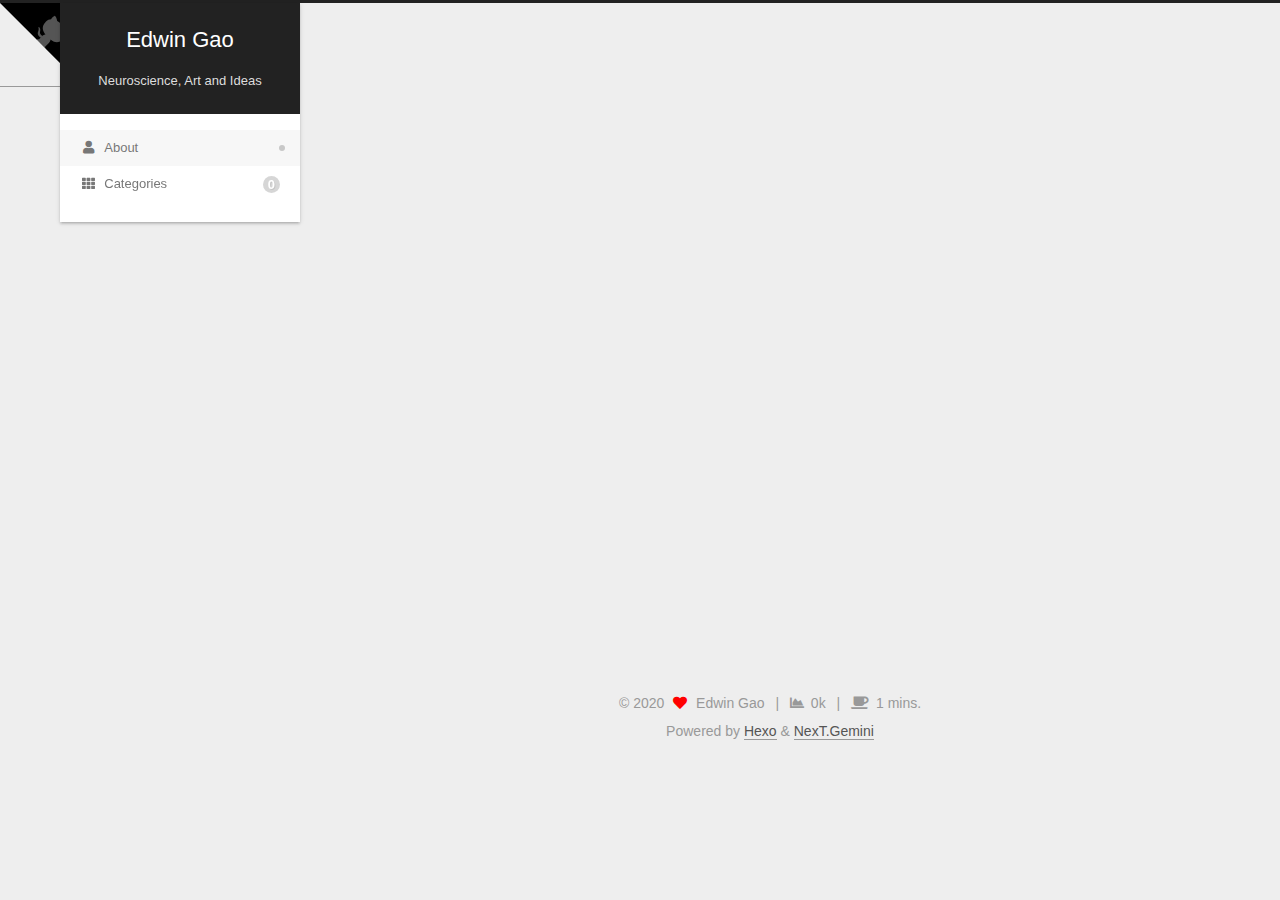
==== about/index.html @ 20709644 "Site updated: 2020-06-27 23:22:29" ====
<!DOCTYPE html>
<html lang="en">
<head>
  <meta charset="UTF-8">
<meta name="viewport" content="width=device-width, initial-scale=1, maximum-scale=2">
<meta name="theme-color" content="#222">
<meta name="generator" content="Hexo 4.2.1">
  <link rel="apple-touch-icon" sizes="180x180" href="/images/apple-touch-icon-next.png">
  <link rel="icon" type="image/png" sizes="32x32" href="/images/favicon-32x32-next.png">
  <link rel="icon" type="image/png" sizes="16x16" href="/images/favicon-16x16-next.png">
  <link rel="mask-icon" href="/images/logo.svg" color="#222">

<link rel="stylesheet" href="/css/main.css">


<link rel="stylesheet" href="/lib/font-awesome/css/all.min.css">

<script id="hexo-configurations">
    var NexT = window.NexT || {};
    var CONFIG = {"hostname":"yoursite.com","root":"/","scheme":"Gemini","version":"7.8.0","exturl":false,"sidebar":{"position":"right","display":"post","padding":18,"offset":12,"onmobile":false},"copycode":{"enable":false,"show_result":false,"style":null},"back2top":{"enable":true,"sidebar":false,"scrollpercent":true},"bookmark":{"enable":false,"color":"#222","save":"auto"},"fancybox":false,"mediumzoom":false,"lazyload":false,"pangu":false,"comments":{"style":"tabs","active":null,"storage":true,"lazyload":false,"nav":null},"algolia":{"hits":{"per_page":10},"labels":{"input_placeholder":"Search for Posts","hits_empty":"We didn't find any results for the search: ${query}","hits_stats":"${hits} results found in ${time} ms"}},"localsearch":{"enable":false,"trigger":"auto","top_n_per_article":1,"unescape":false,"preload":false},"motion":{"enable":true,"async":false,"transition":{"post_block":"fadeIn","post_header":"slideDownIn","post_body":"slideDownIn","coll_header":"slideLeftIn","sidebar":"slideUpIn"}},"path":"search.xml"};
  </script>

  <meta name="description" content="The way to the brain&#39;s unkowns">
<meta property="og:type" content="website">
<meta property="og:title" content="about">
<meta property="og:url" content="http://yoursite.com/about/index.html">
<meta property="og:site_name" content="Edwin Gao">
<meta property="og:description" content="The way to the brain&#39;s unkowns">
<meta property="og:locale" content="en_US">
<meta property="article:published_time" content="2020-06-27T15:05:34.000Z">
<meta property="article:modified_time" content="2020-06-27T15:06:43.992Z">
<meta property="article:author" content="Edwin Gao">
<meta name="twitter:card" content="summary">

<link rel="canonical" href="http://yoursite.com/about/">


<script id="page-configurations">
  // https://hexo.io/docs/variables.html
  CONFIG.page = {
    sidebar: "",
    isHome : false,
    isPost : false,
    lang   : 'en'
  };
</script>

  <title>about | Edwin Gao
</title>
  






  <noscript>
  <style>
  .use-motion .brand,
  .use-motion .menu-item,
  .sidebar-inner,
  .use-motion .post-block,
  .use-motion .pagination,
  .use-motion .comments,
  .use-motion .post-header,
  .use-motion .post-body,
  .use-motion .collection-header { opacity: initial; }

  .use-motion .site-title,
  .use-motion .site-subtitle {
    opacity: initial;
    top: initial;
  }

  .use-motion .logo-line-before i { left: initial; }
  .use-motion .logo-line-after i { right: initial; }
  </style>
</noscript>

</head>

<body itemscope itemtype="http://schema.org/WebPage">
  <div class="container use-motion">
    <div class="headband"></div>

    <header class="header" itemscope itemtype="http://schema.org/WPHeader">
      <div class="header-inner"><div class="site-brand-container">
  <div class="site-nav-toggle">
    <div class="toggle" aria-label="Toggle navigation bar">
      <span class="toggle-line toggle-line-first"></span>
      <span class="toggle-line toggle-line-middle"></span>
      <span class="toggle-line toggle-line-last"></span>
    </div>
  </div>

  <div class="site-meta">

    <a href="/" class="brand" rel="start">
      <span class="logo-line-before"><i></i></span>
      <h1 class="site-title">Edwin Gao</h1>
      <span class="logo-line-after"><i></i></span>
    </a>
      <p class="site-subtitle" itemprop="description">Neuroscience, Art and Ideas</p>
  </div>

  <div class="site-nav-right">
    <div class="toggle popup-trigger">
    </div>
  </div>
</div>




<nav class="site-nav">
  <ul id="menu" class="main-menu menu">
        <li class="menu-item menu-item-about">

    <a href="/about/" rel="section"><i class="fa fa-user fa-fw"></i>About</a>

  </li>
        <li class="menu-item menu-item-categories">

    <a href="/categories/" rel="section"><i class="fa fa-th fa-fw"></i>Categories<span class="badge">0</span></a>

  </li>
  </ul>
</nav>




</div>
    </header>

    
  <div class="back-to-top">
    <i class="fa fa-arrow-up"></i>
    <span>0%</span>
  </div>

  <a href="https://github.com/shichaogao" class="github-corner" title="Follow me on GitHub if you like" aria-label="Follow me on GitHub if you like" rel="noopener" target="_blank"><svg width="80" height="80" viewBox="0 0 250 250" aria-hidden="true"><path d="M0,0 L115,115 L130,115 L142,142 L250,250 L250,0 Z"></path><path d="M128.3,109.0 C113.8,99.7 119.0,89.6 119.0,89.6 C122.0,82.7 120.5,78.6 120.5,78.6 C119.2,72.0 123.4,76.3 123.4,76.3 C127.3,80.9 125.5,87.3 125.5,87.3 C122.9,97.6 130.6,101.9 134.4,103.2" fill="currentColor" style="transform-origin: 130px 106px;" class="octo-arm"></path><path d="M115.0,115.0 C114.9,115.1 118.7,116.5 119.8,115.4 L133.7,101.6 C136.9,99.2 139.9,98.4 142.2,98.6 C133.8,88.0 127.5,74.4 143.8,58.0 C148.5,53.4 154.0,51.2 159.7,51.0 C160.3,49.4 163.2,43.6 171.4,40.1 C171.4,40.1 176.1,42.5 178.8,56.2 C183.1,58.6 187.2,61.8 190.9,65.4 C194.5,69.0 197.7,73.2 200.1,77.6 C213.8,80.2 216.3,84.9 216.3,84.9 C212.7,93.1 206.9,96.0 205.4,96.6 C205.1,102.4 203.0,107.8 198.3,112.5 C181.9,128.9 168.3,122.5 157.7,114.1 C157.9,116.9 156.7,120.9 152.7,124.9 L141.0,136.5 C139.8,137.7 141.6,141.9 141.8,141.8 Z" fill="currentColor" class="octo-body"></path></svg></a>


    <main class="main">
      <div class="main-inner">
        <div class="content-wrap">
          
  
  

          <div class="content page posts-expand">
            

    
    
    
    <div class="post-block" lang="en">
      <header class="post-header">

<h1 class="post-title" itemprop="name headline">about
</h1>

<div class="post-meta">
  

</div>

</header>

      
      
      
      <div class="post-body">
          
      </div>
      
      
      
    </div>
    

    
    
    


          </div>
          

<script>
  window.addEventListener('tabs:register', () => {
    let { activeClass } = CONFIG.comments;
    if (CONFIG.comments.storage) {
      activeClass = localStorage.getItem('comments_active') || activeClass;
    }
    if (activeClass) {
      let activeTab = document.querySelector(`a[href="#comment-${activeClass}"]`);
      if (activeTab) {
        activeTab.click();
      }
    }
  });
  if (CONFIG.comments.storage) {
    window.addEventListener('tabs:click', event => {
      if (!event.target.matches('.tabs-comment .tab-content .tab-pane')) return;
      let commentClass = event.target.classList[1];
      localStorage.setItem('comments_active', commentClass);
    });
  }
</script>

        </div>
          
  
  <div class="toggle sidebar-toggle">
    <span class="toggle-line toggle-line-first"></span>
    <span class="toggle-line toggle-line-middle"></span>
    <span class="toggle-line toggle-line-last"></span>
  </div>

  <aside class="sidebar">
    <div class="sidebar-inner">

      <ul class="sidebar-nav motion-element">
        <li class="sidebar-nav-toc">
          Table of Contents
        </li>
        <li class="sidebar-nav-overview">
          Overview
        </li>
      </ul>

      <!--noindex-->
      <div class="post-toc-wrap sidebar-panel">
      </div>
      <!--/noindex-->

      <div class="site-overview-wrap sidebar-panel">
        <div class="site-author motion-element" itemprop="author" itemscope itemtype="http://schema.org/Person">
    <img class="site-author-image" itemprop="image" alt="Edwin Gao"
      src="/images/cat.jpeg">
  <p class="site-author-name" itemprop="name">Edwin Gao</p>
  <div class="site-description" itemprop="description">The way to the brain's unkowns</div>
</div>
<div class="site-state-wrap motion-element">
  <nav class="site-state">
  </nav>
</div>
  <div class="links-of-author motion-element">
      <span class="links-of-author-item">
        <a href="https://github.com/shichaogao" title="GitHub → https:&#x2F;&#x2F;github.com&#x2F;shichaogao" rel="noopener" target="_blank"><i class="fab fa-github fa-fw"></i>GitHub</a>
      </span>
      <span class="links-of-author-item">
        <a href="mailto:shichao_gao@outlook.com" title="E-Mail → mailto:shichao_gao@outlook.com" rel="noopener" target="_blank"><i class="fa fa-envelope fa-fw"></i>E-Mail</a>
      </span>
      <span class="links-of-author-item">
        <a href="https://weibo.com/GGGGGSC" title="Weibo → https:&#x2F;&#x2F;weibo.com&#x2F;GGGGGSC" rel="noopener" target="_blank"><i class="fab fa-weibo fa-fw"></i>Weibo</a>
      </span>
  </div>
  <div class="cc-license motion-element" itemprop="license">
    <a href="https://creativecommons.org/licenses/by-nc-sa/4.0/en" class="cc-opacity" rel="noopener" target="_blank"><img src="/images/cc-by-nc-sa.svg" alt="Creative Commons"></a>
  </div>



      </div>

    </div>
  </aside>
  <div id="sidebar-dimmer"></div>


      </div>
    </main>

    <footer class="footer">
      <div class="footer-inner">
        

        

<div class="copyright">
  
  &copy; 
  <span itemprop="copyrightYear">2020</span>
  <span class="with-love">
    <i class="fa fa-heart"></i>
  </span>
  <span class="author" itemprop="copyrightHolder">Edwin Gao</span>
    <span class="post-meta-divider">|</span>
    <span class="post-meta-item-icon">
      <i class="fa fa-chart-area"></i>
    </span>
    <span title="Symbols count total">0k</span>
    <span class="post-meta-divider">|</span>
    <span class="post-meta-item-icon">
      <i class="fa fa-coffee"></i>
    </span>
    <span title="Reading time total">1 mins.</span>
</div>
  <div class="powered-by">Powered by <a href="https://hexo.io/" class="theme-link" rel="noopener" target="_blank">Hexo</a> & <a href="https://theme-next.org/" class="theme-link" rel="noopener" target="_blank">NexT.Gemini</a>
  </div>

        








      </div>
    </footer>
  </div>

  
  <script src="/lib/anime.min.js"></script>
  <script src="/lib/velocity/velocity.min.js"></script>
  <script src="/lib/velocity/velocity.ui.min.js"></script>

<script src="/js/utils.js"></script>

<script src="/js/motion.js"></script>


<script src="/js/schemes/pisces.js"></script>


<script src="/js/next-boot.js"></script>




  















  

  

</body>
</html>
---- css/main.css ----
:root {
  --body-bg-color: #eee;
  --content-bg-color: #fff;
  --card-bg-color: #f5f5f5;
  --text-color: #555;
  --blockquote-color: #666;
  --link-color: #555;
  --link-hover-color: #222;
  --brand-color: #fff;
  --brand-hover-color: #fff;
  --table-row-odd-bg-color: #f9f9f9;
  --table-row-hover-bg-color: #f5f5f5;
  --menu-item-bg-color: #f5f5f5;
  --btn-default-bg: #fff;
  --btn-default-color: #555;
  --btn-default-border-color: #555;
  --btn-default-hover-bg: #222;
  --btn-default-hover-color: #fff;
  --btn-default-hover-border-color: #222;
}
html {
  line-height: 1.15; /* 1 */
  -webkit-text-size-adjust: 100%; /* 2 */
}
body {
  margin: 0;
}
main {
  display: block;
}
h1 {
  font-size: 2em;
  margin: 0.67em 0;
}
hr {
  box-sizing: content-box; /* 1 */
  height: 0; /* 1 */
  overflow: visible; /* 2 */
}
pre {
  font-family: monospace, monospace; /* 1 */
  font-size: 1em; /* 2 */
}
a {
  background: transparent;
}
abbr[title] {
  border-bottom: none; /* 1 */
  text-decoration: underline; /* 2 */
  text-decoration: underline dotted; /* 2 */
}
b,
strong {
  font-weight: bolder;
}
code,
kbd,
samp {
  font-family: monospace, monospace; /* 1 */
  font-size: 1em; /* 2 */
}
small {
  font-size: 80%;
}
sub,
sup {
  font-size: 75%;
  line-height: 0;
  position: relative;
  vertical-align: baseline;
}
sub {
  bottom: -0.25em;
}
sup {
  top: -0.5em;
}
img {
  border-style: none;
}
button,
input,
optgroup,
select,
textarea {
  font-family: inherit; /* 1 */
  font-size: 100%; /* 1 */
  line-height: 1.15; /* 1 */
  margin: 0; /* 2 */
}
button,
input {
/* 1 */
  overflow: visible;
}
button,
select {
/* 1 */
  text-transform: none;
}
button,
[type='button'],
[type='reset'],
[type='submit'] {
  -webkit-appearance: button;
}
button::-moz-focus-inner,
[type='button']::-moz-focus-inner,
[type='reset']::-moz-focus-inner,
[type='submit']::-moz-focus-inner {
  border-style: none;
  padding: 0;
}
button:-moz-focusring,
[type='button']:-moz-focusring,
[type='reset']:-moz-focusring,
[type='submit']:-moz-focusring {
  outline: 1px dotted ButtonText;
}
fieldset {
  padding: 0.35em 0.75em 0.625em;
}
legend {
  box-sizing: border-box; /* 1 */
  color: inherit; /* 2 */
  display: table; /* 1 */
  max-width: 100%; /* 1 */
  padding: 0; /* 3 */
  white-space: normal; /* 1 */
}
progress {
  vertical-align: baseline;
}
textarea {
  overflow: auto;
}
[type='checkbox'],
[type='radio'] {
  box-sizing: border-box; /* 1 */
  padding: 0; /* 2 */
}
[type='number']::-webkit-inner-spin-button,
[type='number']::-webkit-outer-spin-button {
  height: auto;
}
[type='search'] {
  outline-offset: -2px; /* 2 */
  -webkit-appearance: textfield; /* 1 */
}
[type='search']::-webkit-search-decoration {
  -webkit-appearance: none;
}
::-webkit-file-upload-button {
  font: inherit; /* 2 */
  -webkit-appearance: button; /* 1 */
}
details {
  display: block;
}
summary {
  display: list-item;
}
template {
  display: none;
}
[hidden] {
  display: none;
}
::selection {
  background: #262a30;
  color: #eee;
}
html,
body {
  height: 100%;
}
body {
  background: var(--body-bg-color);
  color: var(--text-color);
  font-family: 'Lato', "PingFang SC", "Microsoft YaHei", sans-serif;
  font-size: 1em;
  line-height: 2;
}
@media (max-width: 991px) {
  body {
    padding-left: 0 !important;
    padding-right: 0 !important;
  }
}
h1,
h2,
h3,
h4,
h5,
h6 {
  font-family: 'Lato', "PingFang SC", "Microsoft YaHei", sans-serif;
  font-weight: bold;
  line-height: 1.5;
  margin: 20px 0 15px;
}
h1 {
  font-size: 1.5em;
}
h2 {
  font-size: 1.375em;
}
h3 {
  font-size: 1.25em;
}
h4 {
  font-size: 1.125em;
}
h5 {
  font-size: 1em;
}
h6 {
  font-size: 0.875em;
}
p {
  margin: 0 0 20px 0;
}
a,
span.exturl {
  border-bottom: 1px solid #999;
  color: var(--link-color);
  outline: 0;
  text-decoration: none;
  overflow-wrap: break-word;
  word-wrap: break-word;
  cursor: pointer;
}
a:hover,
span.exturl:hover {
  border-bottom-color: var(--link-hover-color);
  color: var(--link-hover-color);
}
iframe,
img,
video {
  display: block;
  margin-left: auto;
  margin-right: auto;
  max-width: 100%;
}
hr {
  background-image: repeating-linear-gradient(-45deg, #ddd, #ddd 4px, transparent 4px, transparent 8px);
  border: 0;
  height: 3px;
  margin: 40px 0;
}
blockquote {
  border-left: 4px solid #ddd;
  color: var(--blockquote-color);
  margin: 0;
  padding: 0 15px;
}
blockquote cite::before {
  content: '-';
  padding: 0 5px;
}
dt {
  font-weight: bold;
}
dd {
  margin: 0;
  padding: 0;
}
kbd {
  background-color: #f5f5f5;
  background-image: linear-gradient(#eee, #fff, #eee);
  border: 1px solid #ccc;
  border-radius: 0.2em;
  box-shadow: 0.1em 0.1em 0.2em rgba(0,0,0,0.1);
  color: #555;
  font-family: inherit;
  padding: 0.1em 0.3em;
  white-space: nowrap;
}
.table-container {
  overflow: auto;
}
table {
  border-collapse: collapse;
  border-spacing: 0;
  font-size: 0.875em;
  margin: 0 0 20px 0;
  width: 100%;
}
tbody tr:nth-of-type(odd) {
  background: var(--table-row-odd-bg-color);
}
tbody tr:hover {
  background: var(--table-row-hover-bg-color);
}
caption,
th,
td {
  font-weight: normal;
  padding: 8px;
  vertical-align: middle;
}
th,
td {
  border: 1px solid #ddd;
  border-bottom: 3px solid #ddd;
}
th {
  font-weight: 700;
  padding-bottom: 10px;
}
td {
  border-bottom-width: 1px;
}
.btn {
  background: var(--btn-default-bg);
  border: 2px solid var(--btn-default-border-color);
  border-radius: 2px;
  color: var(--btn-default-color);
  display: inline-block;
  font-size: 0.875em;
  line-height: 2;
  padding: 0 20px;
  text-decoration: none;
  transition-property: background-color;
  transition-delay: 0s;
  transition-duration: 0.2s;
  transition-timing-function: ease-in-out;
}
.btn:hover {
  background: var(--btn-default-hover-bg);
  border-color: var(--btn-default-hover-border-color);
  color: var(--btn-default-hover-color);
}
.btn + .btn {
  margin: 0 0 8px 8px;
}
.btn .fa-fw {
  text-align: left;
  width: 1.285714285714286em;
}
.toggle {
  line-height: 0;
}
.toggle .toggle-line {
  background: #fff;
  display: inline-block;
  height: 2px;
  left: 0;
  position: relative;
  top: 0;
  transition: all 0.4s;
  vertical-align: top;
  width: 100%;
}
.toggle .toggle-line:not(:first-child) {
  margin-top: 3px;
}
.toggle.toggle-arrow .toggle-line-first {
  left: 50%;
  top: 2px;
  transform: rotate(45deg);
  width: 50%;
}
.toggle.toggle-arrow .toggle-line-middle {
  left: 2px;
  width: 90%;
}
.toggle.toggle-arrow .toggle-line-last {
  left: 50%;
  top: -2px;
  transform: rotate(-45deg);
  width: 50%;
}
.toggle.toggle-close .toggle-line-first {
  transform: rotate(-45deg);
  top: 5px;
}
.toggle.toggle-close .toggle-line-middle {
  opacity: 0;
}
.toggle.toggle-close .toggle-line-last {
  transform: rotate(45deg);
  top: -5px;
}
.highlight,
pre {
  background: #f7f7f7;
  color: #4d4d4c;
  line-height: 1.6;
  margin: 0 auto 20px;
}
pre,
code {
  font-family: consolas, Menlo, monospace, "PingFang SC", "Microsoft YaHei";
}
code {
  background: #eee;
  border-radius: 3px;
  color: #555;
  padding: 2px 4px;
  overflow-wrap: break-word;
  word-wrap: break-word;
}
.highlight *::selection {
  background: #d6d6d6;
}
.highlight pre {
  border: 0;
  margin: 0;
  padding: 10px 0;
}
.highlight table {
  border: 0;
  margin: 0;
  width: auto;
}
.highlight td {
  border: 0;
  padding: 0;
}
.highlight figcaption {
  background: #eff2f3;
  color: #4d4d4c;
  display: flex;
  font-size: 0.875em;
  justify-content: space-between;
  line-height: 1.2;
  padding: 0.5em;
}
.highlight figcaption a {
  color: #4d4d4c;
}
.highlight figcaption a:hover {
  border-bottom-color: #4d4d4c;
}
.highlight .gutter {
  -moz-user-select: none;
  -ms-user-select: none;
  -webkit-user-select: none;
  user-select: none;
}
.highlight .gutter pre {
  background: #eff2f3;
  color: #869194;
  padding-left: 10px;
  padding-right: 10px;
  text-align: right;
}
.highlight .code pre {
  background: #f7f7f7;
  padding-left: 10px;
  width: 100%;
}
.gist table {
  width: auto;
}
.gist table td {
  border: 0;
}
pre {
  overflow: auto;
  padding: 10px;
}
pre code {
  background: none;
  color: #4d4d4c;
  font-size: 0.875em;
  padding: 0;
  text-shadow: none;
}
pre .deletion {
  background: #fdd;
}
pre .addition {
  background: #dfd;
}
pre .meta {
  color: #eab700;
  -moz-user-select: none;
  -ms-user-select: none;
  -webkit-user-select: none;
  user-select: none;
}
pre .comment {
  color: #8e908c;
}
pre .variable,
pre .attribute,
pre .tag,
pre .name,
pre .regexp,
pre .ruby .constant,
pre .xml .tag .title,
pre .xml .pi,
pre .xml .doctype,
pre .html .doctype,
pre .css .id,
pre .css .class,
pre .css .pseudo {
  color: #c82829;
}
pre .number,
pre .preprocessor,
pre .built_in,
pre .builtin-name,
pre .literal,
pre .params,
pre .constant,
pre .command {
  color: #f5871f;
}
pre .ruby .class .title,
pre .css .rules .attribute,
pre .string,
pre .symbol,
pre .value,
pre .inheritance,
pre .header,
pre .ruby .symbol,
pre .xml .cdata,
pre .special,
pre .formula {
  color: #718c00;
}
pre .title,
pre .css .hexcolor {
  color: #3e999f;
}
pre .function,
pre .python .decorator,
pre .python .title,
pre .ruby .function .title,
pre .ruby .title .keyword,
pre .perl .sub,
pre .javascript .title,
pre .coffeescript .title {
  color: #4271ae;
}
pre .keyword,
pre .javascript .function {
  color: #8959a8;
}
.blockquote-center {
  border-left: none;
  margin: 40px 0;
  padding: 0;
  position: relative;
  text-align: center;
}
.blockquote-center .fa {
  display: block;
  opacity: 0.6;
  position: absolute;
  width: 100%;
}
.blockquote-center .fa-quote-left {
  border-top: 1px solid #ccc;
  text-align: left;
  top: -20px;
}
.blockquote-center .fa-quote-right {
  border-bottom: 1px solid #ccc;
  text-align: right;
  bottom: -20px;
}
.blockquote-center p,
.blockquote-center div {
  text-align: center;
}
.post-body .group-picture img {
  margin: 0 auto;
  padding: 0 3px;
}
.group-picture-row {
  margin-bottom: 6px;
  overflow: hidden;
}
.group-picture-column {
  float: left;
  margin-bottom: 10px;
}
.post-body .label {
  color: #555;
  display: inline;
  padding: 0 2px;
}
.post-body .label.default {
  background: #f0f0f0;
}
.post-body .label.primary {
  background: #efe6f7;
}
.post-body .label.info {
  background: #e5f2f8;
}
.post-body .label.success {
  background: #e7f4e9;
}
.post-body .label.warning {
  background: #fcf6e1;
}
.post-body .label.danger {
  background: #fae8eb;
}
.post-body .tabs {
  margin-bottom: 20px;
}
.post-body .tabs,
.tabs-comment {
  display: block;
  padding-top: 10px;
  position: relative;
}
.post-body .tabs ul.nav-tabs,
.tabs-comment ul.nav-tabs {
  display: flex;
  flex-wrap: wrap;
  margin: 0;
  margin-bottom: -1px;
  padding: 0;
}
@media (max-width: 413px) {
  .post-body .tabs ul.nav-tabs,
  .tabs-comment ul.nav-tabs {
    display: block;
    margin-bottom: 5px;
  }
}
.post-body .tabs ul.nav-tabs li.tab,
.tabs-comment ul.nav-tabs li.tab {
  border-bottom: 1px solid #ddd;
  border-left: 1px solid transparent;
  border-right: 1px solid transparent;
  border-top: 3px solid transparent;
  flex-grow: 1;
  list-style-type: none;
  border-radius: 0 0 0 0;
}
@media (max-width: 413px) {
  .post-body .tabs ul.nav-tabs li.tab,
  .tabs-comment ul.nav-tabs li.tab {
    border-bottom: 1px solid transparent;
    border-left: 3px solid transparent;
    border-right: 1px solid transparent;
    border-top: 1px solid transparent;
  }
}
@media (max-width: 413px) {
  .post-body .tabs ul.nav-tabs li.tab,
  .tabs-comment ul.nav-tabs li.tab {
    border-radius: 0;
  }
}
.post-body .tabs ul.nav-tabs li.tab a,
.tabs-comment ul.nav-tabs li.tab a {
  border-bottom: initial;
  display: block;
  line-height: 1.8;
  outline: 0;
  padding: 0.25em 0.75em;
  text-align: center;
  transition-delay: 0s;
  transition-duration: 0.2s;
  transition-timing-function: ease-out;
}
.post-body .tabs ul.nav-tabs li.tab a i,
.tabs-comment ul.nav-tabs li.tab a i {
  width: 1.285714285714286em;
}
.post-body .tabs ul.nav-tabs li.tab.active,
.tabs-comment ul.nav-tabs li.tab.active {
  border-bottom: 1px solid transparent;
  border-left: 1px solid #ddd;
  border-right: 1px solid #ddd;
  border-top: 3px solid #fc6423;
}
@media (max-width: 413px) {
  .post-body .tabs ul.nav-tabs li.tab.active,
  .tabs-comment ul.nav-tabs li.tab.active {
    border-bottom: 1px solid #ddd;
    border-left: 3px solid #fc6423;
    border-right: 1px solid #ddd;
    border-top: 1px solid #ddd;
  }
}
.post-body .tabs ul.nav-tabs li.tab.active a,
.tabs-comment ul.nav-tabs li.tab.active a {
  color: var(--link-color);
  cursor: default;
}
.post-body .tabs .tab-content .tab-pane,
.tabs-comment .tab-content .tab-pane {
  border: 1px solid #ddd;
  border-top: 0;
  padding: 20px 20px 0 20px;
  border-radius: 0;
}
.post-body .tabs .tab-content .tab-pane:not(.active),
.tabs-comment .tab-content .tab-pane:not(.active) {
  display: none;
}
.post-body .tabs .tab-content .tab-pane.active,
.tabs-comment .tab-content .tab-pane.active {
  display: block;
}
.post-body .tabs .tab-content .tab-pane.active:nth-of-type(1),
.tabs-comment .tab-content .tab-pane.active:nth-of-type(1) {
  border-radius: 0 0 0 0;
}
@media (max-width: 413px) {
  .post-body .tabs .tab-content .tab-pane.active:nth-of-type(1),
  .tabs-comment .tab-content .tab-pane.active:nth-of-type(1) {
    border-radius: 0;
  }
}
.post-body .note {
  border-radius: 3px;
  margin-bottom: 20px;
  padding: 1em;
  position: relative;
  border: 1px solid #eee;
  border-left-width: 5px;
}
.post-body .note h2,
.post-body .note h3,
.post-body .note h4,
.post-body .note h5,
.post-body .note h6 {
  margin-top: 0;
  border-bottom: initial;
  margin-bottom: 0;
  padding-top: 0;
}
.post-body .note p:first-child,
.post-body .note ul:first-child,
.post-body .note ol:first-child,
.post-body .note table:first-child,
.post-body .note pre:first-child,
.post-body .note blockquote:first-child,
.post-body .note img:first-child {
  margin-top: 0;
}
.post-body .note p:last-child,
.post-body .note ul:last-child,
.post-body .note ol:last-child,
.post-body .note table:last-child,
.post-body .note pre:last-child,
.post-body .note blockquote:last-child,
.post-body .note img:last-child {
  margin-bottom: 0;
}
.post-body .note.default {
  border-left-color: #777;
}
.post-body .note.default h2,
.post-body .note.default h3,
.post-body .note.default h4,
.post-body .note.default h5,
.post-body .note.default h6 {
  color: #777;
}
.post-body .note.primary {
  border-left-color: #6f42c1;
}
.post-body .note.primary h2,
.post-body .note.primary h3,
.post-body .note.primary h4,
.post-body .note.primary h5,
.post-body .note.primary h6 {
  color: #6f42c1;
}
.post-body .note.info {
  border-left-color: #428bca;
}
.post-body .note.info h2,
.post-body .note.info h3,
.post-body .note.info h4,
.post-body .note.info h5,
.post-body .note.info h6 {
  color: #428bca;
}
.post-body .note.success {
  border-left-color: #5cb85c;
}
.post-body .note.success h2,
.post-body .note.success h3,
.post-body .note.success h4,
.post-body .note.success h5,
.post-body .note.success h6 {
  color: #5cb85c;
}
.post-body .note.warning {
  border-left-color: #f0ad4e;
}
.post-body .note.warning h2,
.post-body .note.warning h3,
.post-body .note.warning h4,
.post-body .note.warning h5,
.post-body .note.warning h6 {
  color: #f0ad4e;
}
.post-body .note.danger {
  border-left-color: #d9534f;
}
.post-body .note.danger h2,
.post-body .note.danger h3,
.post-body .note.danger h4,
.post-body .note.danger h5,
.post-body .note.danger h6 {
  color: #d9534f;
}
.pagination .prev,
.pagination .next,
.pagination .page-number,
.pagination .space {
  display: inline-block;
  margin: 0 10px;
  padding: 0 11px;
  position: relative;
  top: -1px;
}
@media (max-width: 767px) {
  .pagination .prev,
  .pagination .next,
  .pagination .page-number,
  .pagination .space {
    margin: 0 5px;
  }
}
.pagination {
  border-top: 1px solid #eee;
  margin: 120px 0 0;
  text-align: center;
}
.pagination .prev,
.pagination .next,
.pagination .page-number {
  border-bottom: 0;
  border-top: 1px solid #eee;
  transition-property: border-color;
  transition-delay: 0s;
  transition-duration: 0.2s;
  transition-timing-function: ease-in-out;
}
.pagination .prev:hover,
.pagination .next:hover,
.pagination .page-number:hover {
  border-top-color: #222;
}
.pagination .space {
  margin: 0;
  padding: 0;
}
.pagination .prev {
  margin-left: 0;
}
.pagination .next {
  margin-right: 0;
}
.pagination .page-number.current {
  background: #ccc;
  border-top-color: #ccc;
  color: #fff;
}
@media (max-width: 767px) {
  .pagination {
    border-top: none;
  }
  .pagination .prev,
  .pagination .next,
  .pagination .page-number {
    border-bottom: 1px solid #eee;
    border-top: 0;
    margin-bottom: 10px;
    padding: 0 10px;
  }
  .pagination .prev:hover,
  .pagination .next:hover,
  .pagination .page-number:hover {
    border-bottom-color: #222;
  }
}
.comments {
  margin-top: 60px;
  overflow: hidden;
}
.comment-button-group {
  display: flex;
  flex-wrap: wrap-reverse;
  justify-content: center;
  margin: 1em 0;
}
.comment-button-group .comment-button {
  margin: 0.1em 0.2em;
}
.comment-button-group .comment-button.active {
  background: var(--btn-default-hover-bg);
  border-color: var(--btn-default-hover-border-color);
  color: var(--btn-default-hover-color);
}
.comment-position {
  display: none;
}
.comment-position.active {
  display: block;
}
.tabs-comment {
  background: var(--content-bg-color);
  margin-top: 4em;
  padding-top: 0;
}
.tabs-comment .comments {
  border: 0;
  box-shadow: none;
  margin-top: 0;
  padding-top: 0;
}
.container {
  min-height: 100%;
  position: relative;
}
.main-inner {
  margin: 0 auto;
  width: calc(100% - 20px);
}
@media (min-width: 1200px) {
  .main-inner {
    width: 1160px;
  }
}
@media (min-width: 1600px) {
  .main-inner {
    width: 73%;
  }
}
@media (max-width: 767px) {
  .content-wrap {
    padding: 0 20px;
  }
}
.header {
  background: transparent;
}
.header-inner {
  margin: 0 auto;
  width: calc(100% - 20px);
}
@media (min-width: 1200px) {
  .header-inner {
    width: 1160px;
  }
}
@media (min-width: 1600px) {
  .header-inner {
    width: 73%;
  }
}
.site-brand-container {
  display: flex;
  flex-shrink: 0;
  padding: 0 10px;
}
.headband {
  background: #222;
  height: 3px;
}
.site-meta {
  flex-grow: 1;
  text-align: center;
}
@media (max-width: 767px) {
  .site-meta {
    text-align: center;
  }
}
.brand {
  border-bottom: none;
  color: var(--brand-color);
  display: inline-block;
  line-height: 1.375em;
  padding: 0 40px;
  position: relative;
}
.brand:hover {
  color: var(--brand-hover-color);
}
.site-title {
  font-family: 'Lato', "PingFang SC", "Microsoft YaHei", sans-serif;
  font-size: 1.375em;
  font-weight: normal;
  margin: 0;
}
.site-subtitle {
  color: #ddd;
  font-size: 0.8125em;
  margin: 10px 0;
}
.use-motion .brand {
  opacity: 0;
}
.use-motion .site-title,
.use-motion .site-subtitle,
.use-motion .custom-logo-image {
  opacity: 0;
  position: relative;
  top: -10px;
}
.site-nav-toggle,
.site-nav-right {
  display: none;
}
@media (max-width: 767px) {
  .site-nav-toggle,
  .site-nav-right {
    display: flex;
    flex-direction: column;
    justify-content: center;
  }
}
.site-nav-toggle .toggle,
.site-nav-right .toggle {
  color: var(--text-color);
  padding: 10px;
  width: 22px;
}
.site-nav-toggle .toggle .toggle-line,
.site-nav-right .toggle .toggle-line {
  background: var(--text-color);
  border-radius: 1px;
}
.site-nav {
  display: block;
}
@media (max-width: 767px) {
  .site-nav {
    clear: both;
    display: none;
  }
}
.site-nav.site-nav-on {
  display: block;
}
.menu {
  margin-top: 20px;
  padding-left: 0;
  text-align: center;
}
.menu-item {
  display: inline-block;
  list-style: none;
  margin: 0 10px;
}
@media (max-width: 767px) {
  .menu-item {
    display: block;
    margin-top: 10px;
  }
  .menu-item.menu-item-search {
    display: none;
  }
}
.menu-item a,
.menu-item span.exturl {
  border-bottom: 0;
  display: block;
  font-size: 0.8125em;
  transition-property: border-color;
  transition-delay: 0s;
  transition-duration: 0.2s;
  transition-timing-function: ease-in-out;
}
@media (hover: none) {
  .menu-item a:hover,
  .menu-item span.exturl:hover {
    border-bottom-color: transparent !important;
  }
}
.menu-item .fa,
.menu-item .fab,
.menu-item .far,
.menu-item .fas {
  margin-right: 8px;
}
.menu-item .badge {
  display: inline-block;
  font-weight: bold;
  line-height: 1;
  margin-left: 0.35em;
  margin-top: 0.35em;
  text-align: center;
  white-space: nowrap;
}
@media (max-width: 767px) {
  .menu-item .badge {
    float: right;
    margin-left: 0;
  }
}
.menu-item-active a,
.menu .menu-item a:hover,
.menu .menu-item span.exturl:hover {
  background: var(--menu-item-bg-color);
}
.use-motion .menu-item {
  opacity: 0;
}
.sidebar {
  background: #222;
  bottom: 0;
  box-shadow: inset 0 2px 6px #000;
  position: fixed;
  top: 0;
}
@media (max-width: 991px) {
  .sidebar {
    display: none;
  }
}
.sidebar-inner {
  color: #999;
  padding: 18px 10px;
  text-align: center;
}
.cc-license {
  margin-top: 10px;
  text-align: center;
}
.cc-license .cc-opacity {
  border-bottom: none;
  opacity: 0.7;
}
.cc-license .cc-opacity:hover {
  opacity: 0.9;
}
.cc-license img {
  display: inline-block;
}
.site-author-image {
  border: 1px solid #eee;
  display: block;
  margin: 0 auto;
  max-width: 120px;
  padding: 2px;
}
.site-author-name {
  color: var(--text-color);
  font-weight: 600;
  margin: 0;
  text-align: center;
}
.site-description {
  color: #999;
  font-size: 0.8125em;
  margin-top: 0;
  text-align: center;
}
.links-of-author {
  margin-top: 15px;
}
.links-of-author a,
.links-of-author span.exturl {
  border-bottom-color: #555;
  display: inline-block;
  font-size: 0.8125em;
  margin-bottom: 10px;
  margin-right: 10px;
  vertical-align: middle;
}
.links-of-author a::before,
.links-of-author span.exturl::before {
  background: #ff9e9d;
  border-radius: 50%;
  content: ' ';
  display: inline-block;
  height: 4px;
  margin-right: 3px;
  vertical-align: middle;
  width: 4px;
}
.sidebar-button {
  margin-top: 15px;
}
.sidebar-button a {
  border: 1px solid #fc6423;
  border-radius: 4px;
  color: #fc6423;
  display: inline-block;
  padding: 0 15px;
}
.sidebar-button a .fa,
.sidebar-button a .fab,
.sidebar-button a .far,
.sidebar-button a .fas {
  margin-right: 5px;
}
.sidebar-button a:hover {
  background: #fc6423;
  border: 1px solid #fc6423;
  color: #fff;
}
.sidebar-button a:hover .fa,
.sidebar-button a:hover .fab,
.sidebar-button a:hover .far,
.sidebar-button a:hover .fas {
  color: #fff;
}
.links-of-blogroll {
  font-size: 0.8125em;
  margin-top: 10px;
}
.links-of-blogroll-title {
  font-size: 0.875em;
  font-weight: 600;
  margin-top: 0;
}
.links-of-blogroll-list {
  list-style: none;
  margin: 0;
  padding: 0;
}
#sidebar-dimmer {
  display: none;
}
@media (max-width: 767px) {
  #sidebar-dimmer {
    background: #000;
    display: block;
    height: 100%;
    left: 100%;
    opacity: 0;
    position: fixed;
    top: 0;
    width: 100%;
    z-index: 1100;
  }
  .sidebar-active + #sidebar-dimmer {
    opacity: 0.7;
    transform: translateX(-100%);
    transition: opacity 0.5s;
  }
}
.sidebar-nav {
  margin: 0;
  padding-bottom: 20px;
  padding-left: 0;
}
.sidebar-nav li {
  border-bottom: 1px solid transparent;
  color: var(--text-color);
  cursor: pointer;
  display: inline-block;
  font-size: 0.875em;
}
.sidebar-nav li.sidebar-nav-overview {
  margin-left: 10px;
}
.sidebar-nav li:hover {
  color: #fc6423;
}
.sidebar-nav .sidebar-nav-active {
  border-bottom-color: #fc6423;
  color: #fc6423;
}
.sidebar-nav .sidebar-nav-active:hover {
  color: #fc6423;
}
.sidebar-panel {
  display: none;
  overflow-x: hidden;
  overflow-y: auto;
}
.sidebar-panel-active {
  display: block;
}
.sidebar-toggle {
  background: #222;
  bottom: 45px;
  cursor: pointer;
  height: 14px;
  left: 30px;
  padding: 5px;
  position: fixed;
  width: 14px;
  z-index: 1300;
}
@media (max-width: 991px) {
  .sidebar-toggle {
    left: 20px;
    opacity: 0.8;
    display: none;
  }
}
.sidebar-toggle:hover .toggle-line {
  background: #fc6423;
}
.post-toc {
  font-size: 0.875em;
}
.post-toc ol {
  list-style: none;
  margin: 0;
  padding: 0 2px 5px 10px;
  text-align: left;
}
.post-toc ol > ol {
  padding-left: 0;
}
.post-toc ol a {
  transition-property: all;
  transition-delay: 0s;
  transition-duration: 0.2s;
  transition-timing-function: ease-in-out;
}
.post-toc .nav-item {
  line-height: 1.8;
  overflow: hidden;
  text-overflow: ellipsis;
  white-space: nowrap;
}
.post-toc .nav .nav-child {
  display: none;
}
.post-toc .nav .active > .nav-child {
  display: block;
}
.post-toc .nav .active-current > .nav-child {
  display: block;
}
.post-toc .nav .active-current > .nav-child > .nav-item {
  display: block;
}
.post-toc .nav .active > a {
  border-bottom-color: #fc6423;
  color: #fc6423;
}
.post-toc .nav .active-current > a {
  color: #fc6423;
}
.post-toc .nav .active-current > a:hover {
  color: #fc6423;
}
.site-state {
  display: flex;
  justify-content: center;
  line-height: 1.4;
  margin-top: 10px;
  overflow: hidden;
  text-align: center;
  white-space: nowrap;
}
.site-state-item {
  padding: 0 15px;
}
.site-state-item:not(:first-child) {
  border-left: 1px solid #eee;
}
.site-state-item a {
  border-bottom: none;
}
.site-state-item-count {
  display: block;
  font-size: 1em;
  font-weight: 600;
  text-align: center;
}
.site-state-item-name {
  color: #999;
  font-size: 0.8125em;
}
.footer {
  color: #999;
  font-size: 0.875em;
  padding: 20px 0;
}
.footer.footer-fixed {
  bottom: 0;
  left: 0;
  position: absolute;
  right: 0;
}
.footer-inner {
  box-sizing: border-box;
  margin: 0 auto;
  text-align: center;
  width: calc(100% - 20px);
}
@media (min-width: 1200px) {
  .footer-inner {
    width: 1160px;
  }
}
@media (min-width: 1600px) {
  .footer-inner {
    width: 73%;
  }
}
.languages {
  display: inline-block;
  font-size: 1.125em;
  position: relative;
}
.languages .lang-select-label span {
  margin: 0 0.5em;
}
.languages .lang-select {
  height: 100%;
  left: 0;
  opacity: 0;
  position: absolute;
  top: 0;
  width: 100%;
}
.with-love {
  color: #ff0000;
  display: inline-block;
  margin: 0 5px;
}
.powered-by,
.theme-info {
  display: inline-block;
}
@-moz-keyframes iconAnimate {
  0%, 100% {
    transform: scale(1);
  }
  10%, 30% {
    transform: scale(0.9);
  }
  20%, 40%, 60%, 80% {
    transform: scale(1.1);
  }
  50%, 70% {
    transform: scale(1.1);
  }
}
@-webkit-keyframes iconAnimate {
  0%, 100% {
    transform: scale(1);
  }
  10%, 30% {
    transform: scale(0.9);
  }
  20%, 40%, 60%, 80% {
    transform: scale(1.1);
  }
  50%, 70% {
    transform: scale(1.1);
  }
}
@-o-keyframes iconAnimate {
  0%, 100% {
    transform: scale(1);
  }
  10%, 30% {
    transform: scale(0.9);
  }
  20%, 40%, 60%, 80% {
    transform: scale(1.1);
  }
  50%, 70% {
    transform: scale(1.1);
  }
}
@keyframes iconAnimate {
  0%, 100% {
    transform: scale(1);
  }
  10%, 30% {
    transform: scale(0.9);
  }
  20%, 40%, 60%, 80% {
    transform: scale(1.1);
  }
  50%, 70% {
    transform: scale(1.1);
  }
}
.back-to-top {
  font-size: 12px;
  text-align: center;
  transition-delay: 0s;
  transition-duration: 0.2s;
  transition-timing-function: ease-in-out;
}
.back-to-top {
  background: #222;
  bottom: -100px;
  box-sizing: border-box;
  color: #fff;
  cursor: pointer;
  left: 30px;
  opacity: 0.6;
  padding: 0 6px;
  position: fixed;
  transition-property: bottom;
  z-index: 1300;
  width: 24px;
}
.back-to-top span {
  display: none;
}
.back-to-top:hover {
  color: #fc6423;
}
.back-to-top.back-to-top-on {
  bottom: 30px;
}
@media (max-width: 991px) {
  .back-to-top {
    left: 20px;
    opacity: 0.8;
  }
}
.post-body {
  font-family: 'Lato', "PingFang SC", "Microsoft YaHei", sans-serif;
  overflow-wrap: break-word;
  word-wrap: break-word;
}
@media (min-width: 1200px) {
  .post-body {
    font-size: 1.125em;
  }
}
.post-body .exturl .fa {
  font-size: 0.875em;
  margin-left: 4px;
}
.post-body .image-caption,
.post-body .figure .caption {
  color: #999;
  font-size: 0.875em;
  font-weight: bold;
  line-height: 1;
  margin: -20px auto 15px;
  text-align: center;
}
.post-sticky-flag {
  display: inline-block;
  transform: rotate(30deg);
}
.post-button {
  margin-top: 40px;
  text-align: center;
}
.use-motion .post-block,
.use-motion .pagination,
.use-motion .comments {
  opacity: 0;
}
.use-motion .post-header {
  opacity: 0;
}
.use-motion .post-body {
  opacity: 0;
}
.use-motion .collection-header {
  opacity: 0;
}
.posts-collapse {
  margin-left: 35px;
  position: relative;
}
@media (max-width: 767px) {
  .posts-collapse {
    margin-left: 0px;
    margin-right: 0px;
  }
}
.posts-collapse .collection-title {
  font-size: 1.125em;
  position: relative;
}
.posts-collapse .collection-title::before {
  background: #999;
  border: 1px solid #fff;
  border-radius: 50%;
  content: ' ';
  height: 10px;
  left: 0;
  margin-left: -6px;
  margin-top: -4px;
  position: absolute;
  top: 50%;
  width: 10px;
}
.posts-collapse .collection-year {
  font-size: 1.5em;
  font-weight: bold;
  margin: 60px 0;
  position: relative;
}
.posts-collapse .collection-year::before {
  background: #bbb;
  border-radius: 50%;
  content: ' ';
  height: 8px;
  left: 0;
  margin-left: -4px;
  margin-top: -4px;
  position: absolute;
  top: 50%;
  width: 8px;
}
.posts-collapse .collection-header {
  display: block;
  margin: 0 0 0 20px;
}
.posts-collapse .collection-header small {
  color: #bbb;
  margin-left: 5px;
}
.posts-collapse .post-header {
  border-bottom: 1px dashed #ccc;
  margin: 30px 0;
  padding-left: 15px;
  position: relative;
  transition-property: border;
  transition-delay: 0s;
  transition-duration: 0.2s;
  transition-timing-function: ease-in-out;
}
.posts-collapse .post-header::before {
  background: #bbb;
  border: 1px solid #fff;
  border-radius: 50%;
  content: ' ';
  height: 6px;
  left: 0;
  margin-left: -4px;
  position: absolute;
  top: 0.75em;
  transition-property: background;
  width: 6px;
  transition-delay: 0s;
  transition-duration: 0.2s;
  transition-timing-function: ease-in-out;
}
.posts-collapse .post-header:hover {
  border-bottom-color: #666;
}
.posts-collapse .post-header:hover::before {
  background: #222;
}
.posts-collapse .post-meta {
  display: inline;
  font-size: 0.75em;
  margin-right: 10px;
}
.posts-collapse .post-title {
  display: inline;
}
.posts-collapse .post-title a,
.posts-collapse .post-title span.exturl {
  border-bottom: none;
  color: var(--link-color);
}
.posts-collapse .post-title .fa-external-link-alt {
  font-size: 0.875em;
  margin-left: 5px;
}
.posts-collapse::before {
  background: #f5f5f5;
  content: ' ';
  height: 100%;
  left: 0;
  margin-left: -2px;
  position: absolute;
  top: 1.25em;
  width: 4px;
}
.post-eof {
  background: #ccc;
  height: 1px;
  margin: 80px auto 60px;
  text-align: center;
  width: 8%;
}
.post-block:last-of-type .post-eof {
  display: none;
}
.content {
  padding-top: 40px;
}
@media (min-width: 992px) {
  .post-body {
    text-align: justify;
  }
}
@media (max-width: 991px) {
  .post-body {
    text-align: justify;
  }
}
.post-body h1,
.post-body h2,
.post-body h3,
.post-body h4,
.post-body h5,
.post-body h6 {
  padding-top: 10px;
}
.post-body h1 .header-anchor,
.post-body h2 .header-anchor,
.post-body h3 .header-anchor,
.post-body h4 .header-anchor,
.post-body h5 .header-anchor,
.post-body h6 .header-anchor {
  border-bottom-style: none;
  color: #ccc;
  float: right;
  margin-left: 10px;
  visibility: hidden;
}
.post-body h1 .header-anchor:hover,
.post-body h2 .header-anchor:hover,
.post-body h3 .header-anchor:hover,
.post-body h4 .header-anchor:hover,
.post-body h5 .header-anchor:hover,
.post-body h6 .header-anchor:hover {
  color: inherit;
}
.post-body h1:hover .header-anchor,
.post-body h2:hover .header-anchor,
.post-body h3:hover .header-anchor,
.post-body h4:hover .header-anchor,
.post-body h5:hover .header-anchor,
.post-body h6:hover .header-anchor {
  visibility: visible;
}
.post-body iframe,
.post-body img,
.post-body video {
  margin-bottom: 20px;
}
.post-body .video-container {
  height: 0;
  margin-bottom: 20px;
  overflow: hidden;
  padding-top: 75%;
  position: relative;
  width: 100%;
}
.post-body .video-container iframe,
.post-body .video-container object,
.post-body .video-container embed {
  height: 100%;
  left: 0;
  margin: 0;
  position: absolute;
  top: 0;
  width: 100%;
}
.post-gallery {
  align-items: center;
  display: grid;
  grid-gap: 10px;
  grid-template-columns: 1fr 1fr 1fr;
  margin-bottom: 20px;
}
@media (max-width: 767px) {
  .post-gallery {
    grid-template-columns: 1fr 1fr;
  }
}
.post-gallery a {
  border: 0;
}
.post-gallery img {
  margin: 0;
}
.posts-expand .post-header {
  font-size: 1.125em;
}
.posts-expand .post-title {
  font-size: 1.5em;
  font-weight: normal;
  margin: initial;
  text-align: center;
  overflow-wrap: break-word;
  word-wrap: break-word;
}
.posts-expand .post-title-link {
  border-bottom: none;
  color: var(--link-color);
  display: inline-block;
  position: relative;
  vertical-align: top;
}
.posts-expand .post-title-link::before {
  background: var(--link-color);
  bottom: 0;
  content: '';
  height: 2px;
  left: 0;
  position: absolute;
  transform: scaleX(0);
  visibility: hidden;
  width: 100%;
  transition-delay: 0s;
  transition-duration: 0.2s;
  transition-timing-function: ease-in-out;
}
.posts-expand .post-title-link:hover::before {
  transform: scaleX(1);
  visibility: visible;
}
.posts-expand .post-title-link .fa-external-link-alt {
  font-size: 0.875em;
  margin-left: 5px;
}
.posts-expand .post-meta {
  color: #999;
  font-family: 'Lato', "PingFang SC", "Microsoft YaHei", sans-serif;
  font-size: 0.75em;
  margin: 3px 0 60px 0;
  text-align: center;
}
.posts-expand .post-meta .post-description {
  font-size: 0.875em;
  margin-top: 2px;
}
.posts-expand .post-meta time {
  border-bottom: 1px dashed #999;
  cursor: pointer;
}
.post-meta .post-meta-item + .post-meta-item::before {
  content: '|';
  margin: 0 0.5em;
}
.post-meta-divider {
  margin: 0 0.5em;
}
.post-meta-item-icon {
  margin-right: 3px;
}
@media (max-width: 991px) {
  .post-meta-item-icon {
    display: inline-block;
  }
}
@media (max-width: 991px) {
  .post-meta-item-text {
    display: none;
  }
}
.post-nav {
  border-top: 1px solid #eee;
  display: flex;
  justify-content: space-between;
  margin-top: 15px;
  padding: 10px 5px 0;
}
.post-nav-item {
  flex: 1;
}
.post-nav-item a {
  border-bottom: none;
  display: block;
  font-size: 0.875em;
  line-height: 1.6;
  position: relative;
}
.post-nav-item a:active {
  top: 2px;
}
.post-nav-item .fa {
  font-size: 0.75em;
}
.post-nav-item:first-child {
  margin-right: 15px;
}
.post-nav-item:first-child .fa {
  margin-right: 5px;
}
.post-nav-item:last-child {
  margin-left: 15px;
  text-align: right;
}
.post-nav-item:last-child .fa {
  margin-left: 5px;
}
.rtl.post-body p,
.rtl.post-body a,
.rtl.post-body h1,
.rtl.post-body h2,
.rtl.post-body h3,
.rtl.post-body h4,
.rtl.post-body h5,
.rtl.post-body h6,
.rtl.post-body li,
.rtl.post-body ul,
.rtl.post-body ol {
  direction: rtl;
  font-family: UKIJ Ekran;
}
.rtl.post-title {
  font-family: UKIJ Ekran;
}
.post-tags {
  margin-top: 40px;
  text-align: center;
}
.post-tags a {
  display: inline-block;
  font-size: 0.8125em;
}
.post-tags a:not(:last-child) {
  margin-right: 10px;
}
.post-widgets {
  border-top: 1px solid #eee;
  margin-top: 15px;
  text-align: center;
}
.wp_rating {
  height: 20px;
  line-height: 20px;
  margin-top: 10px;
  padding-top: 6px;
  text-align: center;
}
.social-like {
  display: flex;
  font-size: 0.875em;
  justify-content: center;
  text-align: center;
}
.reward-container {
  margin: 20px auto;
  padding: 10px 0;
  text-align: center;
  width: 90%;
}
.reward-container button {
  background: transparent;
  border: 1px solid #fc6423;
  border-radius: 0;
  color: #fc6423;
  cursor: pointer;
  line-height: 2;
  outline: 0;
  padding: 0 15px;
  vertical-align: text-top;
}
.reward-container button:hover {
  background: #fc6423;
  border: 1px solid transparent;
  color: #fa9366;
}
#qr {
  padding-top: 20px;
}
#qr a {
  border: 0;
}
#qr img {
  display: inline-block;
  margin: 0.8em 2em 0 2em;
  max-width: 100%;
  width: 180px;
}
#qr p {
  text-align: center;
}
.category-all-page .category-all-title {
  text-align: center;
}
.category-all-page .category-all {
  margin-top: 20px;
}
.category-all-page .category-list {
  list-style: none;
  margin: 0;
  padding: 0;
}
.category-all-page .category-list-item {
  margin: 5px 10px;
}
.category-all-page .category-list-count {
  color: #bbb;
}
.category-all-page .category-list-count::before {
  content: ' (';
  display: inline;
}
.category-all-page .category-list-count::after {
  content: ') ';
  display: inline;
}
.category-all-page .category-list-child {
  padding-left: 10px;
}
.event-list {
  padding: 0;
}
.event-list hr {
  background: #222;
  margin: 20px 0 45px 0;
}
.event-list hr::after {
  background: #222;
  color: #fff;
  content: 'NOW';
  display: inline-block;
  font-weight: bold;
  padding: 0 5px;
  text-align: right;
}
.event-list .event {
  background: #222;
  margin: 20px 0;
  min-height: 40px;
  padding: 15px 0 15px 10px;
}
.event-list .event .event-summary {
  color: #fff;
  margin: 0;
  padding-bottom: 3px;
}
.event-list .event .event-summary::before {
  animation: dot-flash 1s alternate infinite ease-in-out;
  color: #fff;
  content: '\f111';
  display: inline-block;
  font-size: 10px;
  margin-right: 25px;
  vertical-align: middle;
  font-family: 'Font Awesome 5 Free';
  font-weight: 900;
}
.event-list .event .event-relative-time {
  color: #bbb;
  display: inline-block;
  font-size: 12px;
  font-weight: normal;
  padding-left: 12px;
}
.event-list .event .event-details {
  color: #fff;
  display: block;
  line-height: 18px;
  margin-left: 56px;
  padding-bottom: 6px;
  padding-top: 3px;
  text-indent: -24px;
}
.event-list .event .event-details::before {
  color: #fff;
  display: inline-block;
  margin-right: 9px;
  text-align: center;
  text-indent: 0;
  width: 14px;
  font-family: 'Font Awesome 5 Free';
  font-weight: 900;
}
.event-list .event .event-details.event-location::before {
  content: '\f041';
}
.event-list .event .event-details.event-duration::before {
  content: '\f017';
}
.event-list .event-past {
  background: #f5f5f5;
}
.event-list .event-past .event-summary,
.event-list .event-past .event-details {
  color: #bbb;
  opacity: 0.9;
}
.event-list .event-past .event-summary::before,
.event-list .event-past .event-details::before {
  animation: none;
  color: #bbb;
}
@-moz-keyframes dot-flash {
  from {
    opacity: 1;
    transform: scale(1);
  }
  to {
    opacity: 0;
    transform: scale(0.8);
  }
}
@-webkit-keyframes dot-flash {
  from {
    opacity: 1;
    transform: scale(1);
  }
  to {
    opacity: 0;
    transform: scale(0.8);
  }
}
@-o-keyframes dot-flash {
  from {
    opacity: 1;
    transform: scale(1);
  }
  to {
    opacity: 0;
    transform: scale(0.8);
  }
}
@keyframes dot-flash {
  from {
    opacity: 1;
    transform: scale(1);
  }
  to {
    opacity: 0;
    transform: scale(0.8);
  }
}
ul.breadcrumb {
  font-size: 0.75em;
  list-style: none;
  margin: 1em 0;
  padding: 0 2em;
  text-align: center;
}
ul.breadcrumb li {
  display: inline;
}
ul.breadcrumb li + li::before {
  content: '/\00a0';
  font-weight: normal;
  padding: 0.5em;
}
ul.breadcrumb li + li:last-child {
  font-weight: bold;
}
.tag-cloud {
  text-align: center;
}
.tag-cloud a {
  display: inline-block;
  margin: 10px;
}
.tag-cloud a:hover {
  color: var(--link-hover-color) !important;
}
.header {
  margin: 0 auto;
  position: relative;
  width: calc(100% - 20px);
}
@media (min-width: 1200px) {
  .header {
    width: 1160px;
  }
}
@media (min-width: 1600px) {
  .header {
    width: 73%;
  }
}
@media (max-width: 991px) {
  .header {
    width: auto;
  }
}
.header-inner {
  background: var(--content-bg-color);
  border-radius: initial;
  box-shadow: 0 2px 2px 0 rgba(0,0,0,0.12), 0 3px 1px -2px rgba(0,0,0,0.06), 0 1px 5px 0 rgba(0,0,0,0.12);
  overflow: hidden;
  padding: 0;
  position: absolute;
  top: 0;
  width: 240px;
}
@media (min-width: 1200px) {
  .header-inner {
    width: 240px;
  }
}
@media (max-width: 991px) {
  .header-inner {
    border-radius: initial;
    position: relative;
    width: auto;
  }
}
.main-inner {
  align-items: flex-start;
  display: flex;
  justify-content: space-between;
  flex-direction: row-reverse;
}
@media (max-width: 991px) {
  .main-inner {
    width: auto;
  }
}
.content-wrap {
  background: var(--content-bg-color);
  border-radius: initial;
  box-shadow: 0 2px 2px 0 rgba(0,0,0,0.12), 0 3px 1px -2px rgba(0,0,0,0.06), 0 1px 5px 0 rgba(0,0,0,0.12);
  box-sizing: border-box;
  padding: 40px;
  width: calc(100% - 252px);
}
@media (max-width: 991px) {
  .content-wrap {
    border-radius: initial;
    padding: 20px;
    width: 100%;
  }
}
.footer-inner {
  padding-left: 260px;
}
.back-to-top {
  left: auto;
  right: 30px;
}
@media (max-width: 991px) {
  .back-to-top {
    right: 20px;
  }
}
@media (max-width: 991px) {
  .footer-inner {
    padding-left: 0;
    padding-right: 0;
    width: auto;
  }
}
.site-brand-container {
  background: #222;
}
@media (max-width: 991px) {
  .site-brand-container {
    box-shadow: 0 0 16px rgba(0,0,0,0.5);
  }
}
.site-meta {
  padding: 20px 0;
}
.brand {
  padding: 0;
}
.site-subtitle {
  margin: 10px 10px 0;
}
.custom-logo-image {
  margin-top: 20px;
}
@media (max-width: 991px) {
  .custom-logo-image {
    display: none;
  }
}
@media (min-width: 768px) and (max-width: 991px) {
  .site-nav-toggle,
  .site-nav-right {
    display: flex;
    flex-direction: column;
    justify-content: center;
  }
}
.site-nav-toggle .toggle,
.site-nav-right .toggle {
  color: #fff;
}
.site-nav-toggle .toggle .toggle-line,
.site-nav-right .toggle .toggle-line {
  background: #fff;
}
@media (min-width: 768px) and (max-width: 991px) {
  .site-nav {
    display: none;
  }
}
.menu .menu-item {
  display: block;
  margin: 0;
}
.menu .menu-item a,
.menu .menu-item span.exturl {
  padding: 5px 20px;
  position: relative;
  text-align: left;
  transition-property: background-color;
}
@media (max-width: 991px) {
  .menu .menu-item.menu-item-search {
    display: none;
  }
}
.menu .menu-item .badge {
  background: #ccc;
  border-radius: 10px;
  color: #fff;
  float: right;
  padding: 2px 5px;
  text-shadow: 1px 1px 0 rgba(0,0,0,0.1);
  vertical-align: middle;
}
.main-menu .menu-item-active a::after {
  background: #bbb;
  border-radius: 50%;
  content: ' ';
  height: 6px;
  margin-top: -3px;
  position: absolute;
  right: 15px;
  top: 50%;
  width: 6px;
}
.sub-menu {
  background: var(--content-bg-color);
  border-bottom: 1px solid #ddd;
  margin: 0;
  padding: 6px 0;
}
.sub-menu .menu-item {
  display: inline-block;
}
.sub-menu .menu-item a,
.sub-menu .menu-item span.exturl {
  background: transparent;
  margin: 5px 10px;
  padding: initial;
}
.sub-menu .menu-item a:hover,
.sub-menu .menu-item span.exturl:hover {
  background: transparent;
  color: #fc6423;
}
.sub-menu .menu-item-active a {
  border-bottom-color: #fc6423;
  color: #fc6423;
}
.sub-menu .menu-item-active a:hover {
  border-bottom-color: #fc6423;
}
.sidebar {
  background: var(--body-bg-color);
  box-shadow: none;
  margin-top: 100%;
  position: static;
  width: 240px;
}
@media (max-width: 991px) {
  .sidebar {
    display: none;
  }
}
.sidebar-toggle {
  display: none;
}
.sidebar-inner {
  background: var(--content-bg-color);
  border-radius: initial;
  box-shadow: 0 2px 2px 0 rgba(0,0,0,0.12), 0 3px 1px -2px rgba(0,0,0,0.06), 0 1px 5px 0 rgba(0,0,0,0.12), 0 -1px 0.5px 0 rgba(0,0,0,0.09);
  box-sizing: border-box;
  color: var(--text-color);
  width: 240px;
  opacity: 0;
}
.sidebar-inner.affix {
  position: fixed;
  top: 12px;
}
.sidebar-inner.affix-bottom {
  position: absolute;
}
.site-state-item {
  padding: 0 10px;
}
.sidebar-button {
  border-bottom: 1px dotted #ccc;
  border-top: 1px dotted #ccc;
  margin-top: 10px;
  text-align: center;
}
.sidebar-button a {
  border: 0;
  color: #fc6423;
  display: block;
}
.sidebar-button a:hover {
  background: none;
  border: 0;
  color: #e34603;
}
.sidebar-button a:hover .fa,
.sidebar-button a:hover .fab,
.sidebar-button a:hover .far,
.sidebar-button a:hover .fas {
  color: #e34603;
}
.links-of-author {
  display: flex;
  flex-wrap: wrap;
  margin-top: 10px;
  justify-content: center;
}
.links-of-author-item {
  margin: 5px 0 0;
  width: 50%;
}
.links-of-author-item a,
.links-of-author-item span.exturl {
  box-sizing: border-box;
  display: inline-block;
  margin-bottom: 0;
  margin-right: 0;
  max-width: 216px;
  overflow: hidden;
  padding: 0 5px;
  text-overflow: ellipsis;
  white-space: nowrap;
}
.links-of-author-item a,
.links-of-author-item span.exturl {
  border-bottom: none;
  display: block;
  text-decoration: none;
}
.links-of-author-item a::before,
.links-of-author-item span.exturl::before {
  display: none;
}
.links-of-author-item a:hover,
.links-of-author-item span.exturl:hover {
  background: var(--body-bg-color);
  border-radius: 4px;
}
.links-of-author-item .fa,
.links-of-author-item .fab,
.links-of-author-item .far,
.links-of-author-item .fas {
  margin-right: 2px;
}
.links-of-blogroll-item {
  padding: 0;
}
.content-wrap {
  background: initial;
  box-shadow: initial;
  padding: initial;
}
.post-block {
  background: var(--content-bg-color);
  border-radius: initial;
  box-shadow: 0 2px 2px 0 rgba(0,0,0,0.12), 0 3px 1px -2px rgba(0,0,0,0.06), 0 1px 5px 0 rgba(0,0,0,0.12);
  padding: 40px;
}
.post-block + .post-block {
  border-radius: initial;
  box-shadow: 0 2px 2px 0 rgba(0,0,0,0.12), 0 3px 1px -2px rgba(0,0,0,0.06), 0 1px 5px 0 rgba(0,0,0,0.12), 0 -1px 0.5px 0 rgba(0,0,0,0.09);
  margin-top: 12px;
}
.comments {
  background: var(--content-bg-color);
  border-radius: initial;
  box-shadow: 0 2px 2px 0 rgba(0,0,0,0.12), 0 3px 1px -2px rgba(0,0,0,0.06), 0 1px 5px 0 rgba(0,0,0,0.12), 0 -1px 0.5px 0 rgba(0,0,0,0.09);
  margin-top: 12px;
  padding: 40px;
}
.tabs-comment {
  margin-top: 1em;
}
.content {
  padding-top: initial;
}
.post-eof {
  display: none;
}
.pagination {
  background: var(--content-bg-color);
  border-radius: initial;
  border-top: initial;
  box-shadow: 0 2px 2px 0 rgba(0,0,0,0.12), 0 3px 1px -2px rgba(0,0,0,0.06), 0 1px 5px 0 rgba(0,0,0,0.12), 0 -1px 0.5px 0 rgba(0,0,0,0.09);
  margin: 12px 0 0;
  padding: 10px 0 10px;
}
.pagination .prev,
.pagination .next,
.pagination .page-number {
  margin-bottom: initial;
  top: initial;
}
.main {
  padding-bottom: initial;
}
.footer {
  bottom: auto;
}
.sub-menu {
  border-bottom: initial;
  box-shadow: 0 2px 2px 0 rgba(0,0,0,0.12), 0 3px 1px -2px rgba(0,0,0,0.06), 0 1px 5px 0 rgba(0,0,0,0.12);
}
.sub-menu + .content .post-block {
  box-shadow: 0 2px 2px 0 rgba(0,0,0,0.12), 0 3px 1px -2px rgba(0,0,0,0.06), 0 1px 5px 0 rgba(0,0,0,0.12), 0 -1px 0.5px 0 rgba(0,0,0,0.09);
  margin-top: 12px;
}
@media (min-width: 768px) and (max-width: 991px) {
  .sub-menu + .content .post-block {
    margin-top: 10px;
  }
}
@media (max-width: 767px) {
  .sub-menu + .content .post-block {
    margin-top: 8px;
  }
}
.post-body h1,
.post-body h2 {
  border-bottom: 1px solid #eee;
}
.post-body h3 {
  border-bottom: 1px dotted #eee;
}
@media (min-width: 768px) and (max-width: 991px) {
  .content-wrap {
    padding: 10px;
  }
  .posts-expand .post-button {
    margin-top: 20px;
  }
  .post-block {
    border-radius: initial;
    box-shadow: 0 2px 2px 0 rgba(0,0,0,0.12), 0 3px 1px -2px rgba(0,0,0,0.06), 0 1px 5px 0 rgba(0,0,0,0.12), 0 -1px 0.5px 0 rgba(0,0,0,0.09);
    padding: 20px;
  }
  .post-block + .post-block {
    margin-top: 10px;
  }
  .comments {
    margin-top: 10px;
    padding: 10px 20px;
  }
  .pagination {
    margin: 10px 0 0;
  }
}
@media (max-width: 767px) {
  .content-wrap {
    padding: 8px;
  }
  .posts-expand .post-button {
    margin: 12px 0;
  }
  .post-block {
    border-radius: initial;
    box-shadow: 0 2px 2px 0 rgba(0,0,0,0.12), 0 3px 1px -2px rgba(0,0,0,0.06), 0 1px 5px 0 rgba(0,0,0,0.12), 0 -1px 0.5px 0 rgba(0,0,0,0.09);
    min-height: auto;
    padding: 12px;
  }
  .post-block + .post-block {
    margin-top: 8px;
  }
  .comments {
    margin-top: 8px;
    padding: 10px 12px;
  }
  .pagination {
    margin: 8px 0 0;
  }
}
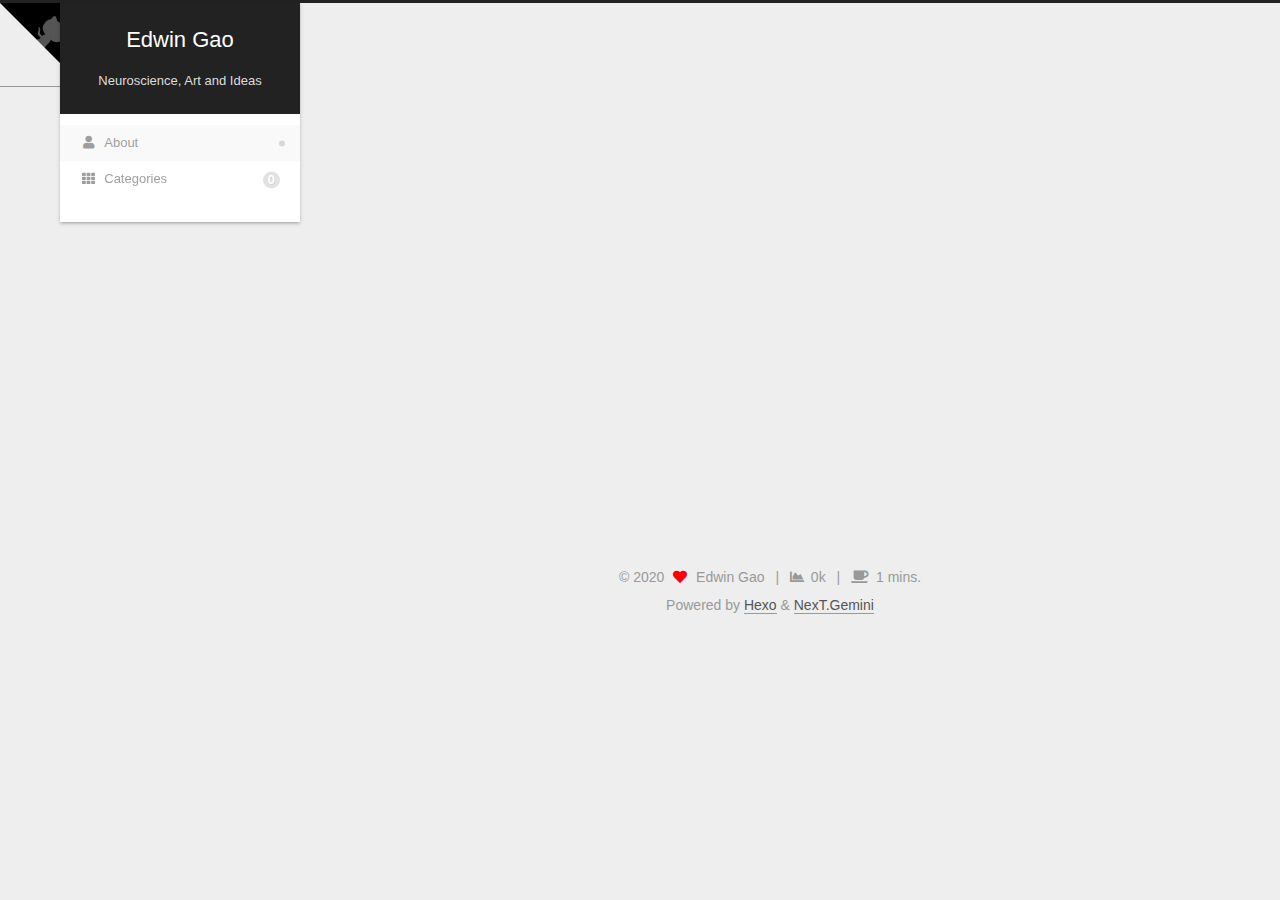
==== commit 94fe75aa: "Site updated: 2020-06-27 23:30:17" ====
--- a/about/index.html
+++ b/about/index.html
@@ -238,8 +238,6 @@
 
       <div class="site-overview-wrap sidebar-panel">
         <div class="site-author motion-element" itemprop="author" itemscope itemtype="http://schema.org/Person">
-    <img class="site-author-image" itemprop="image" alt="Edwin Gao"
-      src="/images/cat.jpeg">
   <p class="site-author-name" itemprop="name">Edwin Gao</p>
   <div class="site-description" itemprop="description">The way to the brain's unkowns</div>
 </div>
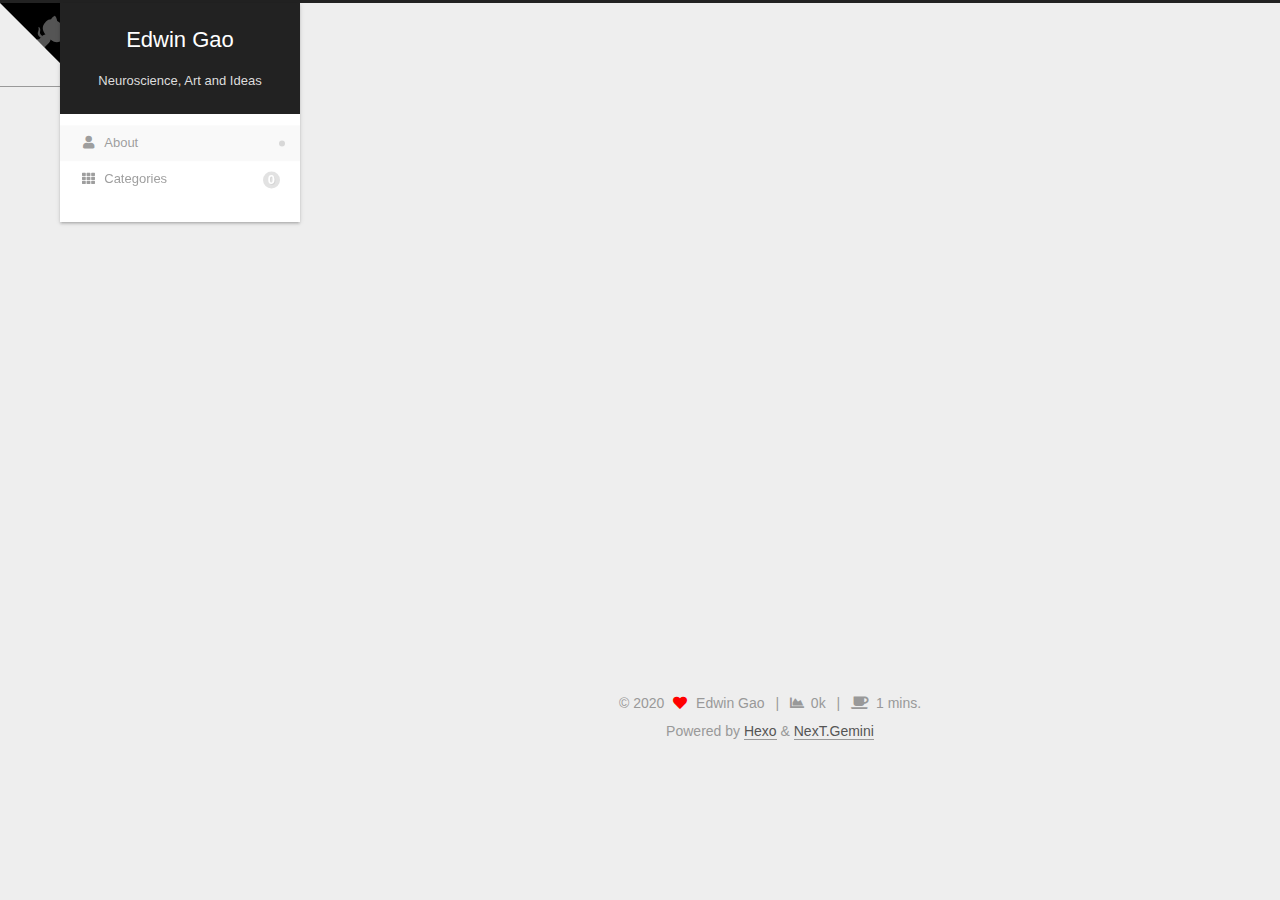
==== commit 6efee953: "Site updated: 2020-06-27 23:36:25" ====
--- a/about/index.html
+++ b/about/index.html
@@ -28,7 +28,7 @@
 <meta property="og:description" content="The way to the brain&#39;s unkowns">
 <meta property="og:locale" content="en_US">
 <meta property="article:published_time" content="2020-06-27T15:05:34.000Z">
-<meta property="article:modified_time" content="2020-06-27T15:06:43.992Z">
+<meta property="article:modified_time" content="2020-06-27T15:36:10.927Z">
 <meta property="article:author" content="Edwin Gao">
 <meta name="twitter:card" content="summary">
 
@@ -238,6 +238,8 @@
 
       <div class="site-overview-wrap sidebar-panel">
         <div class="site-author motion-element" itemprop="author" itemscope itemtype="http://schema.org/Person">
+    <img class="site-author-image" itemprop="image" alt="Edwin Gao"
+      src="/images/cat.jpeg">
   <p class="site-author-name" itemprop="name">Edwin Gao</p>
   <div class="site-description" itemprop="description">The way to the brain's unkowns</div>
 </div>
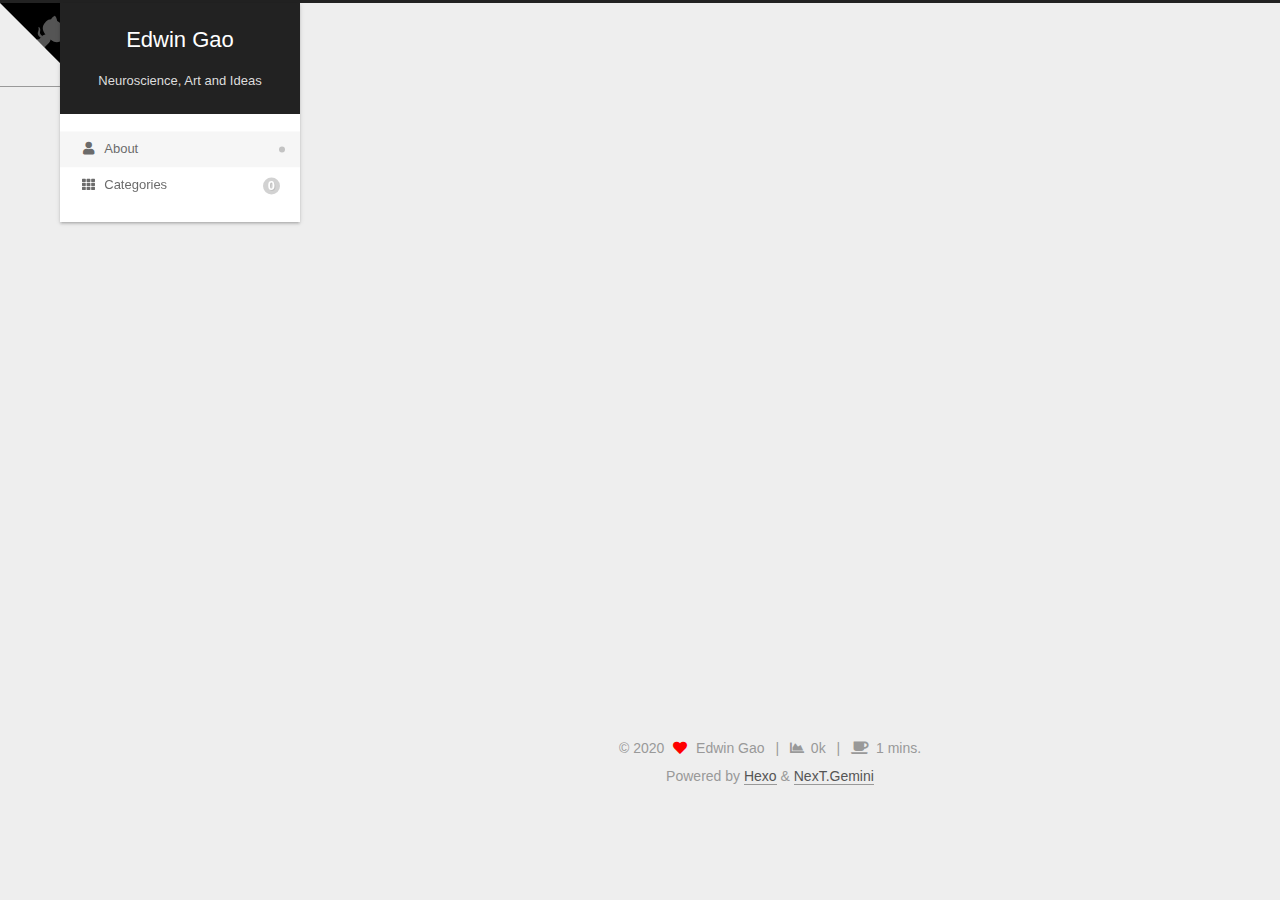
==== commit a1d7036a: "Site updated: 2020-06-27 23:53:00" ====
--- a/about/index.html
+++ b/about/index.html
@@ -239,12 +239,18 @@
       <div class="site-overview-wrap sidebar-panel">
         <div class="site-author motion-element" itemprop="author" itemscope itemtype="http://schema.org/Person">
     <img class="site-author-image" itemprop="image" alt="Edwin Gao"
-      src="/images/cat.jpeg">
+      src="/images/avatar.gif">
   <p class="site-author-name" itemprop="name">Edwin Gao</p>
   <div class="site-description" itemprop="description">The way to the brain's unkowns</div>
 </div>
 <div class="site-state-wrap motion-element">
   <nav class="site-state">
+      <div class="site-state-item site-state-posts">
+          <a href="/archives">
+          <span class="site-state-item-count">2</span>
+          <span class="site-state-item-name">posts</span>
+        </a>
+      </div>
   </nav>
 </div>
   <div class="links-of-author motion-element">
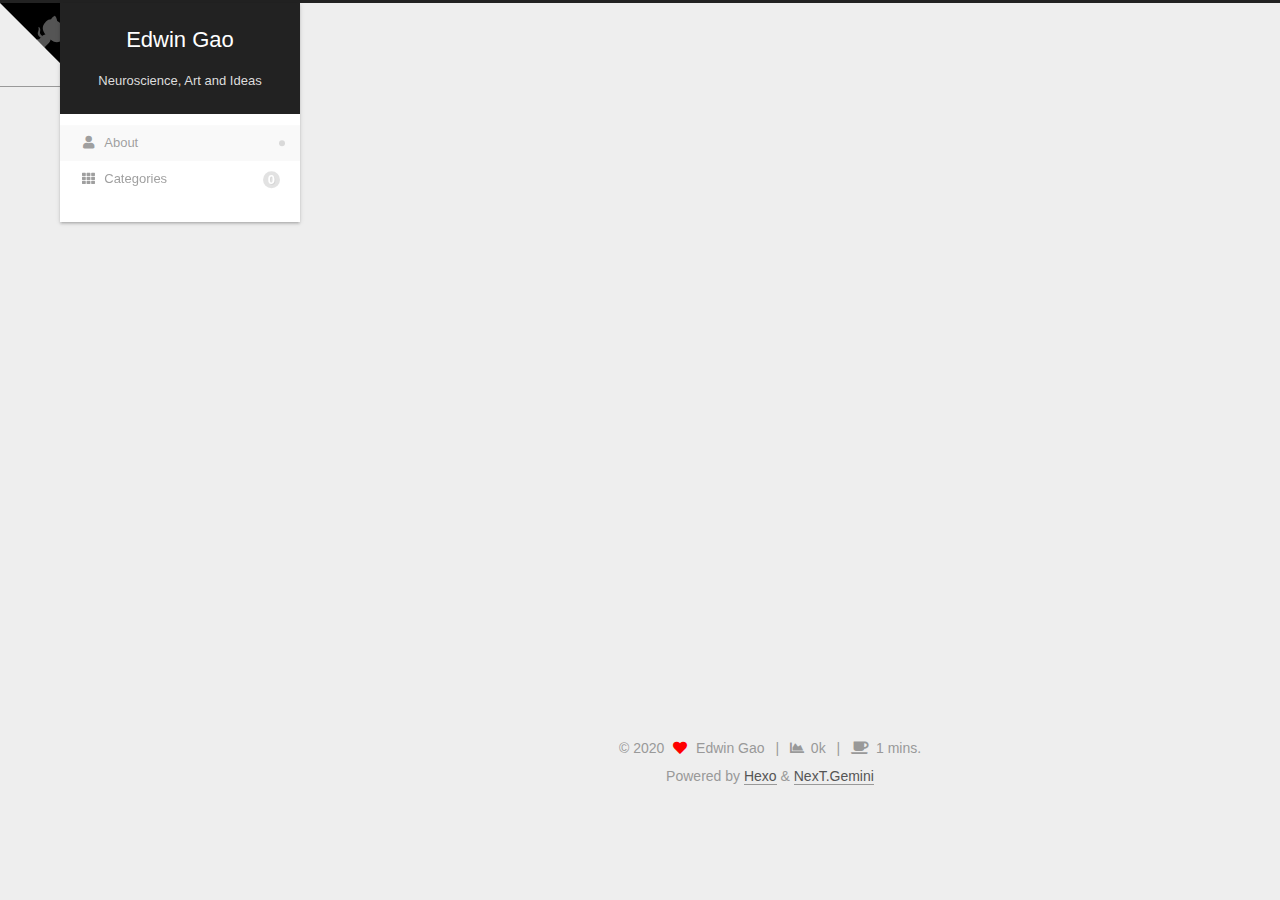
==== commit c093172d: "Site updated: 2020-08-27 17:14:43" ====
--- a/about/index.html
+++ b/about/index.html
@@ -247,7 +247,7 @@
   <nav class="site-state">
       <div class="site-state-item site-state-posts">
           <a href="/archives">
-          <span class="site-state-item-count">2</span>
+          <span class="site-state-item-count">3</span>
           <span class="site-state-item-name">posts</span>
         </a>
       </div>
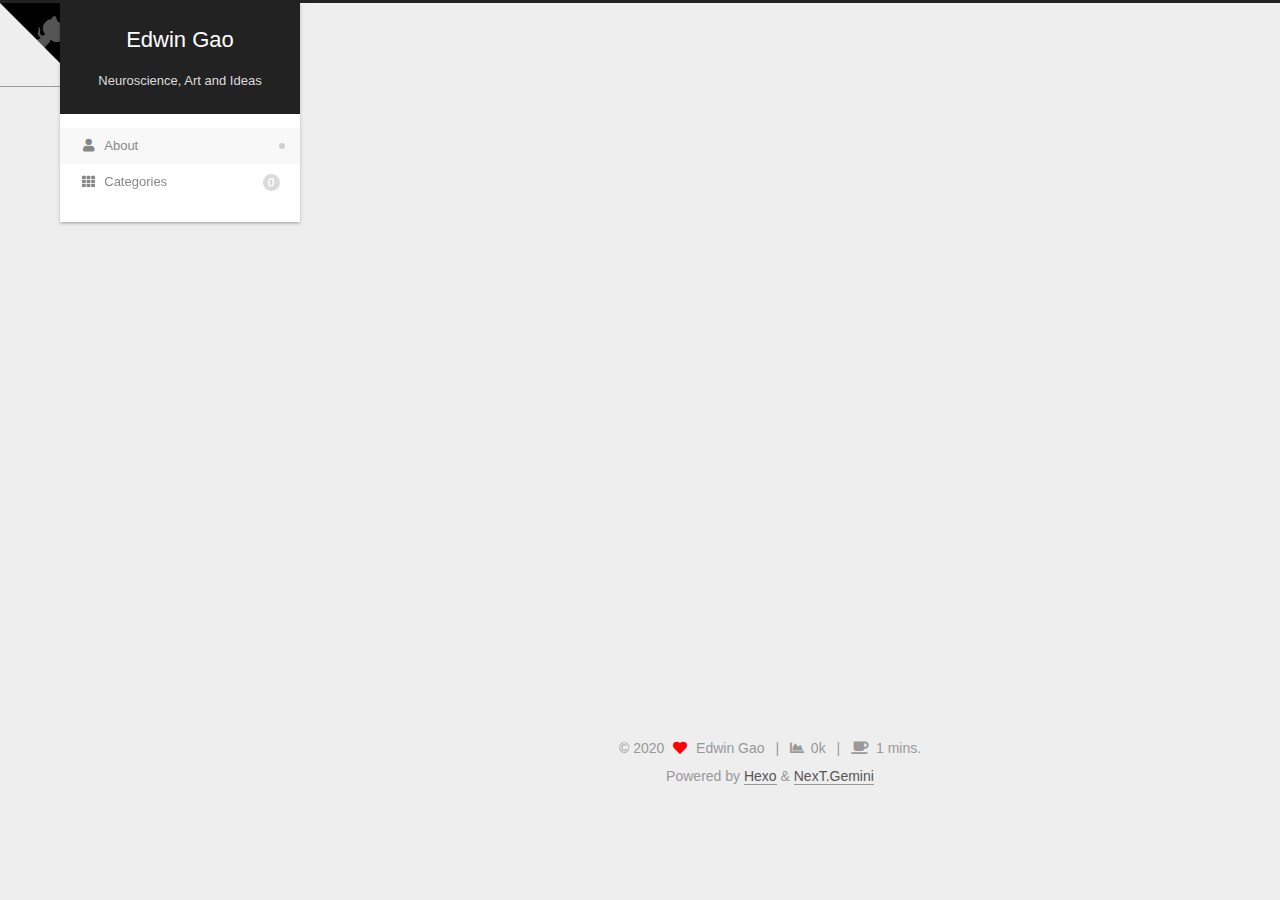
==== commit afd10caf: "Site updated: 2020-09-01 14:19:17" ====
--- a/about/index.html
+++ b/about/index.html
@@ -247,7 +247,7 @@
   <nav class="site-state">
       <div class="site-state-item site-state-posts">
           <a href="/archives">
-          <span class="site-state-item-count">3</span>
+          <span class="site-state-item-count">1</span>
           <span class="site-state-item-name">posts</span>
         </a>
       </div>
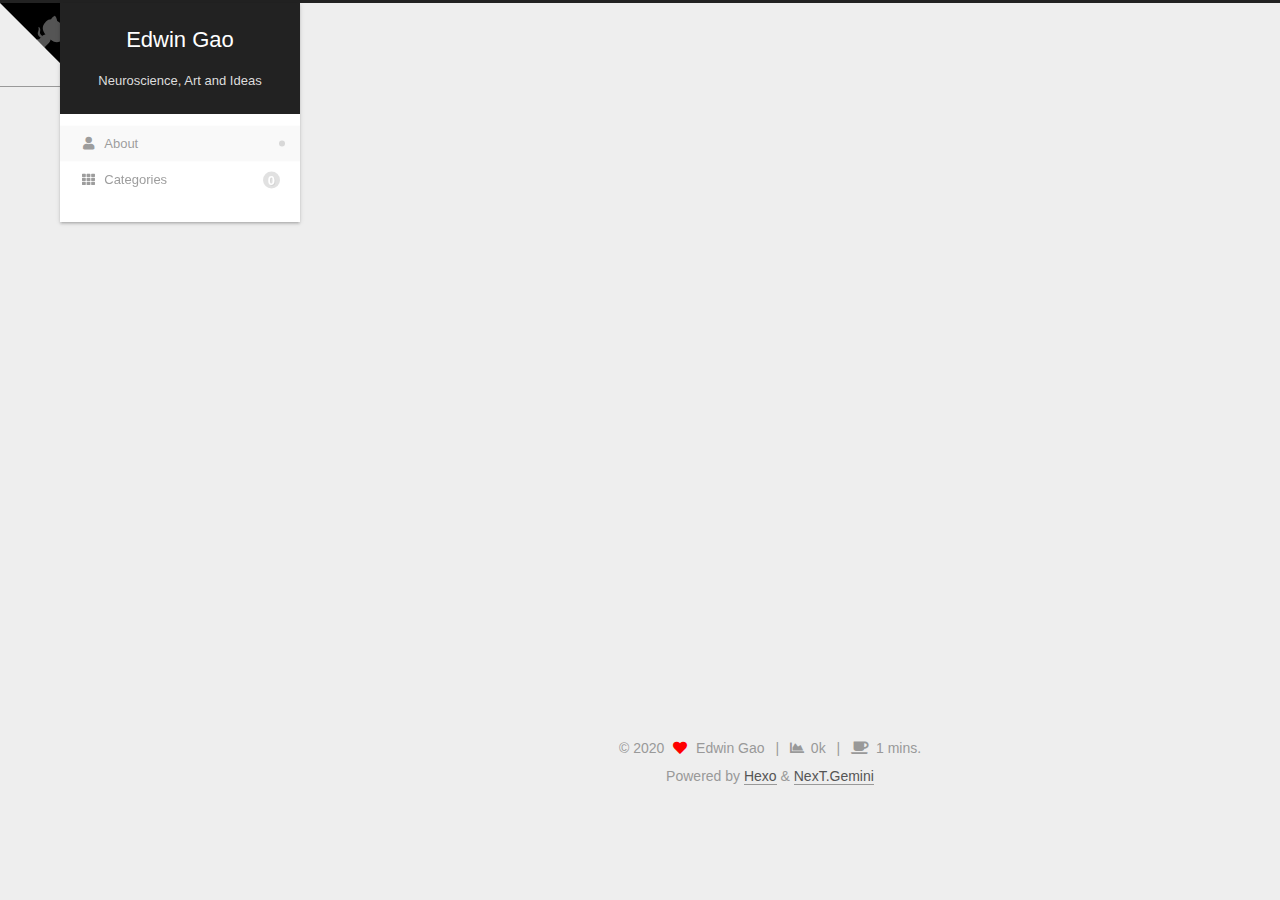
==== commit b611e9ff: "Site updated: 2020-09-01 14:24:44" ====
--- a/about/index.html
+++ b/about/index.html
@@ -247,7 +247,7 @@
   <nav class="site-state">
       <div class="site-state-item site-state-posts">
           <a href="/archives">
-          <span class="site-state-item-count">1</span>
+          <span class="site-state-item-count">3</span>
           <span class="site-state-item-name">posts</span>
         </a>
       </div>
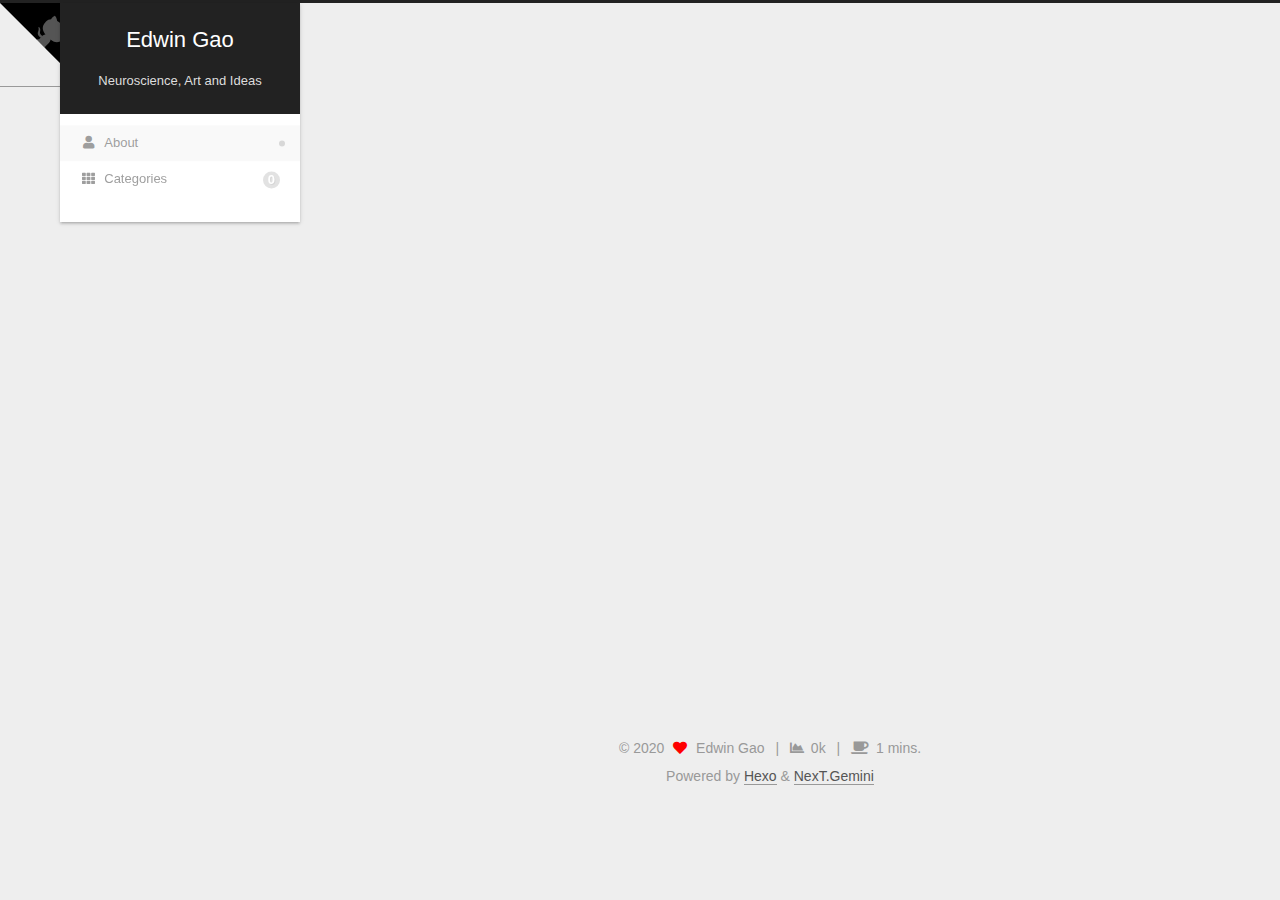
==== commit 3963f520: "Site updated: 2020-09-01 14:28:17" ====
--- a/about/index.html
+++ b/about/index.html
@@ -247,7 +247,7 @@
   <nav class="site-state">
       <div class="site-state-item site-state-posts">
           <a href="/archives">
-          <span class="site-state-item-count">3</span>
+          <span class="site-state-item-count">1</span>
           <span class="site-state-item-name">posts</span>
         </a>
       </div>
